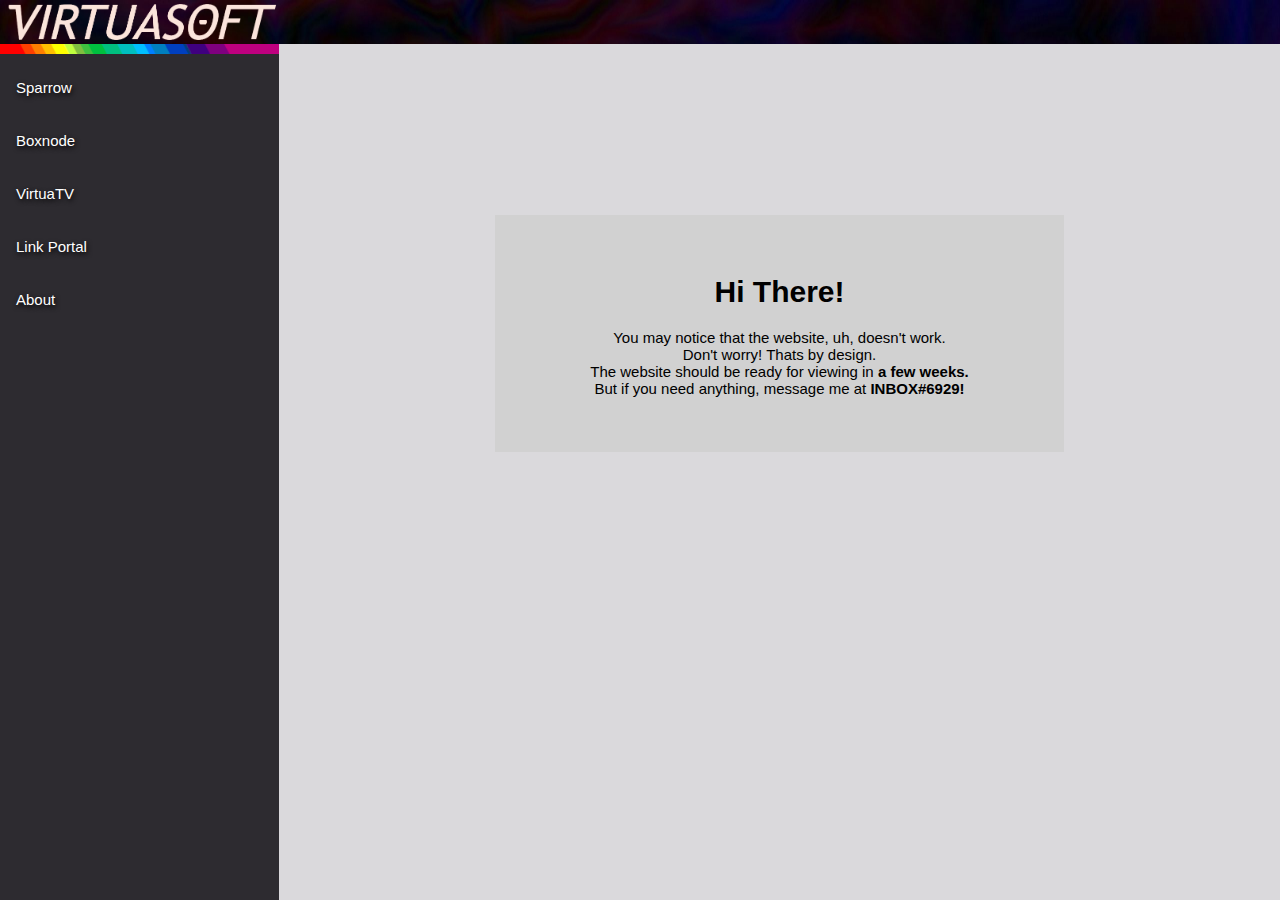
==== index.html @ 24e8bcb9 "removed yt for now" ====
<!DOCTYPE html>
<html>
<head>
<title>NEO!</title>
<meta charset="UTF-8">
<link rel="stylesheet" type="text/css" href="newsft.css">
<link rel="icon" href="neo.png" type="image/png">
</head>



<body>
<div class="title">
<a href=""><img src="virtua.png" width="279px" height="auto"></a>
</div>

<ul>
  <li><img src="beam.png" width="279px" height="auto"></li>
  <li class="red"><a href="sparrow" >Sparrow</a></li>
  <li class="orange"><a href="boxnode" >Boxnode</a></li>
  <li class="yellow"><a href="vtv" >VirtuaTV</a></li>
  <li class="green"><a href="portal" >Link Portal</a></li>
  <li class="blue"><a href="about" >About</a></li>
</ul>

<div class="real">
	<br>
	<br>
	<div class="notice">
		<h1>Hi There!</h1>
		<p>You may notice that the website, uh, doesn't work.<br>
		Don't worry! Thats by design.<br>
		The website should be ready for viewing in <b>a few weeks.</b><br>
		But if you need anything, message me at <b>INBOX#6929!</b><br>
		</p>
		
	</div>
</div>
</html>
---- newsft.css ----
body{
	background-color: #DAD9DC;
	margin:0;
	font: 15px Trebuchet MS, sans-serif;
	color: black
}
.title{
	background-image: url('kqr9jemA.jpeg');
	background-repeat: no-repeat;
	background-attachment: fixed;
	background-size: cover;
	position: fixed;
	right: 0;
	left: 0;
}
.real{
	margin-left: 279px;
	padding:1px 16px;
	height:100%;
}
img{
	vertical-align: top;
	}
	
ul {
  list-style-type: none;
  margin: 0;
  padding: 0;
  width: 279px;
  background-color: #2d2b30;
  height: 100%;
  position: fixed;
  top: 43.5px;
}

li a {
  display: block;
  color: white;
  padding: 18px 16px;
  text-decoration: none;
  text-shadow: 1px 2px 5px black;
}


.red a:hover {
  transition: color 0.5s;
  color: red;
}
.orange a:hover {
  transition: color 0.5s;
  color: orange;
}
.yellow a:hover {
  transition: color 0.5s;
  color: yellow;
}
.green a:hover {
  transition: color 0.5s;
  color: lime;
}
.blue a:hover {
  transition: color 0.5s;
  color: aqua;
}


.active {
  background-color: #04AA6D;
  color: white;
}

.notice {
	justify-content: center;
	align-items: center;
	padding-top: 40px;
	padding-bottom: 40px;
	margin-left: 200px;
	margin-right: 200px;
	margin-bottom: 180px;
	margin-top: 180px;
	text-align: center;
	height: 100%;
	background-color: #d1d1d1;
}
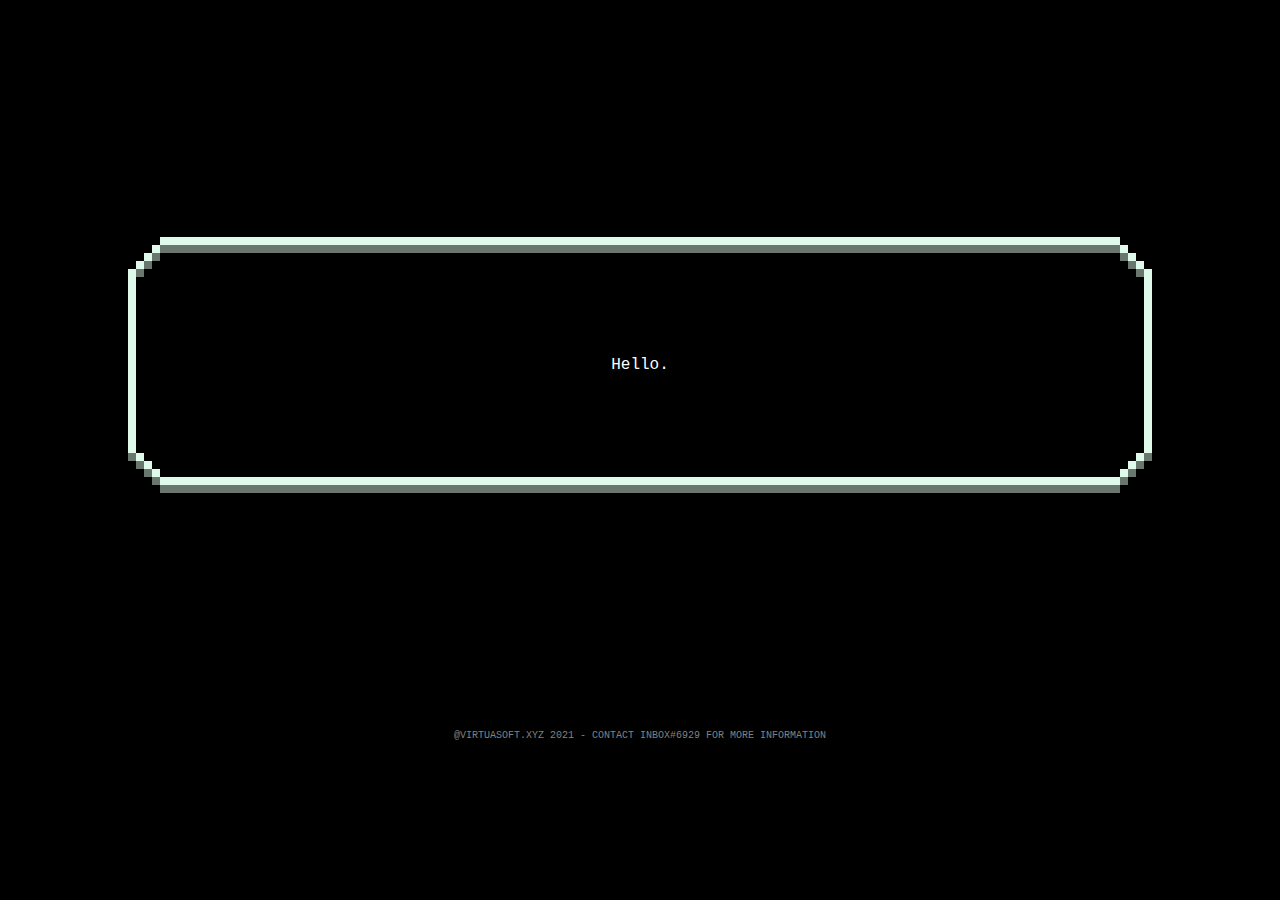
==== commit 728d0ce8: "Rename virtua.html to index.html" ====
--- a/index.html
+++ b/index.html
@@ -1,39 +1,24 @@
 <!DOCTYPE html>
 <html>
 <head>
-<title>NEO!</title>
-<meta charset="UTF-8">
-<link rel="stylesheet" type="text/css" href="newsft.css">
-<link rel="icon" href="neo.png" type="image/png">
+<link rel="stylesheet" type="text/css" href="vs.css">
+<title>HELLO WORLD</title>
+<meta name="pagename" content="VIRTUASOFT">
 </head>
-
-
-
 <body>
-<div class="title">
-<a href=""><img src="virtua.png" width="279px" height="auto"></a>
+<div class="box">
+<div class="text">
+Hello.
+</div>
 </div>
 
-<ul>
-  <li><img src="beam.png" width="279px" height="auto"></li>
-  <li class="red"><a href="sparrow" >Sparrow</a></li>
-  <li class="orange"><a href="boxnode" >Boxnode</a></li>
-  <li class="yellow"><a href="vtv" >VirtuaTV</a></li>
-  <li class="green"><a href="portal" >Link Portal</a></li>
-  <li class="blue"><a href="about" >About</a></li>
-</ul>
+<div class="footer">
+@VIRTUASOFT.XYZ 2021 - CONTACT INBOX#6929 FOR MORE INFORMATION
+</div>
+</body>
 
-<div class="real">
-	<br>
-	<br>
-	<div class="notice">
-		<h1>Hi There!</h1>
-		<p>You may notice that the website, uh, doesn't work.<br>
-		Don't worry! Thats by design.<br>
-		The website should be ready for viewing in <b>a few weeks.</b><br>
-		But if you need anything, message me at <b>INBOX#6929!</b><br>
-		</p>
-		
-	</div>
-</div>
-</html>
+<!--
+I wonder what brought you to this message.
+Given you're here, I'll just say...
+The world is beautiful, don't you think?
+-->
--- a/vs.css
+++ b/vs.css
@@ -0,0 +1,32 @@
+body{
+	margin:0;
+	background-color: black;
+	font-family: "Lucida Console", "Courier New", monospace;
+    color: white;	
+}
+
+.box{
+	background-position: center;
+	position: relative;
+	background-image: url("text.png");
+	background-repeat:no-repeat;
+	height: 256px;
+	padding-top: 37%;
+}
+
+.text{
+	font-size: 16px;
+    text-align: center;
+    position: absolute;
+    top: 50%;
+    left: 50%;
+    transform: translate(-50%, -50%);
+    color: white;
+}
+
+.footer{
+	font-size: 10px;
+	color: gray;
+    text-align: center;
+	vertical-align: text-bottom;
+}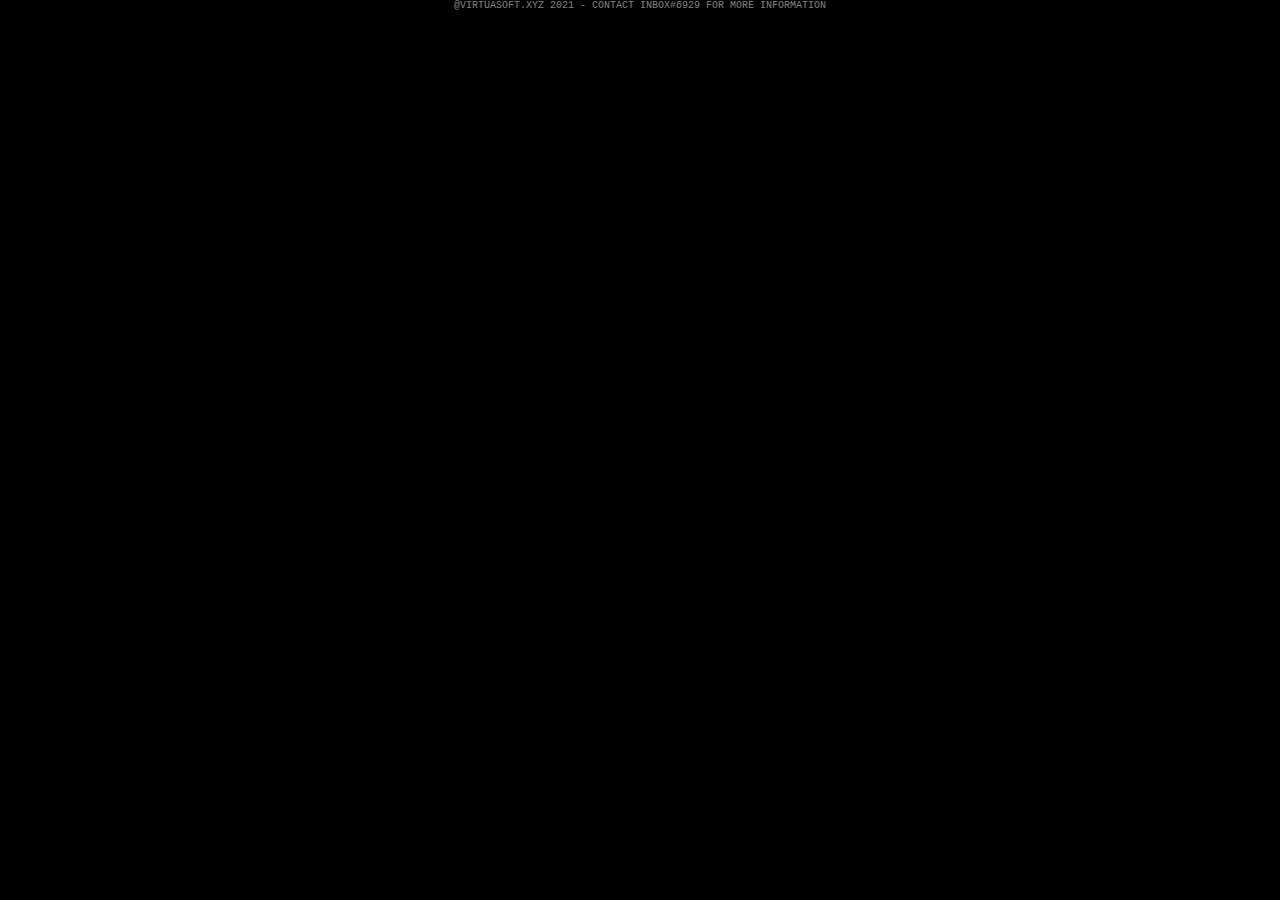
==== commit 820dc69c: "Update index.html" ====
--- a/index.html
+++ b/index.html
@@ -6,11 +6,6 @@
 <meta name="pagename" content="VIRTUASOFT">
 </head>
 <body>
-<div class="box">
-<div class="text">
-Hello.
-</div>
-</div>
 
 <div class="footer">
 @VIRTUASOFT.XYZ 2021 - CONTACT INBOX#6929 FOR MORE INFORMATION
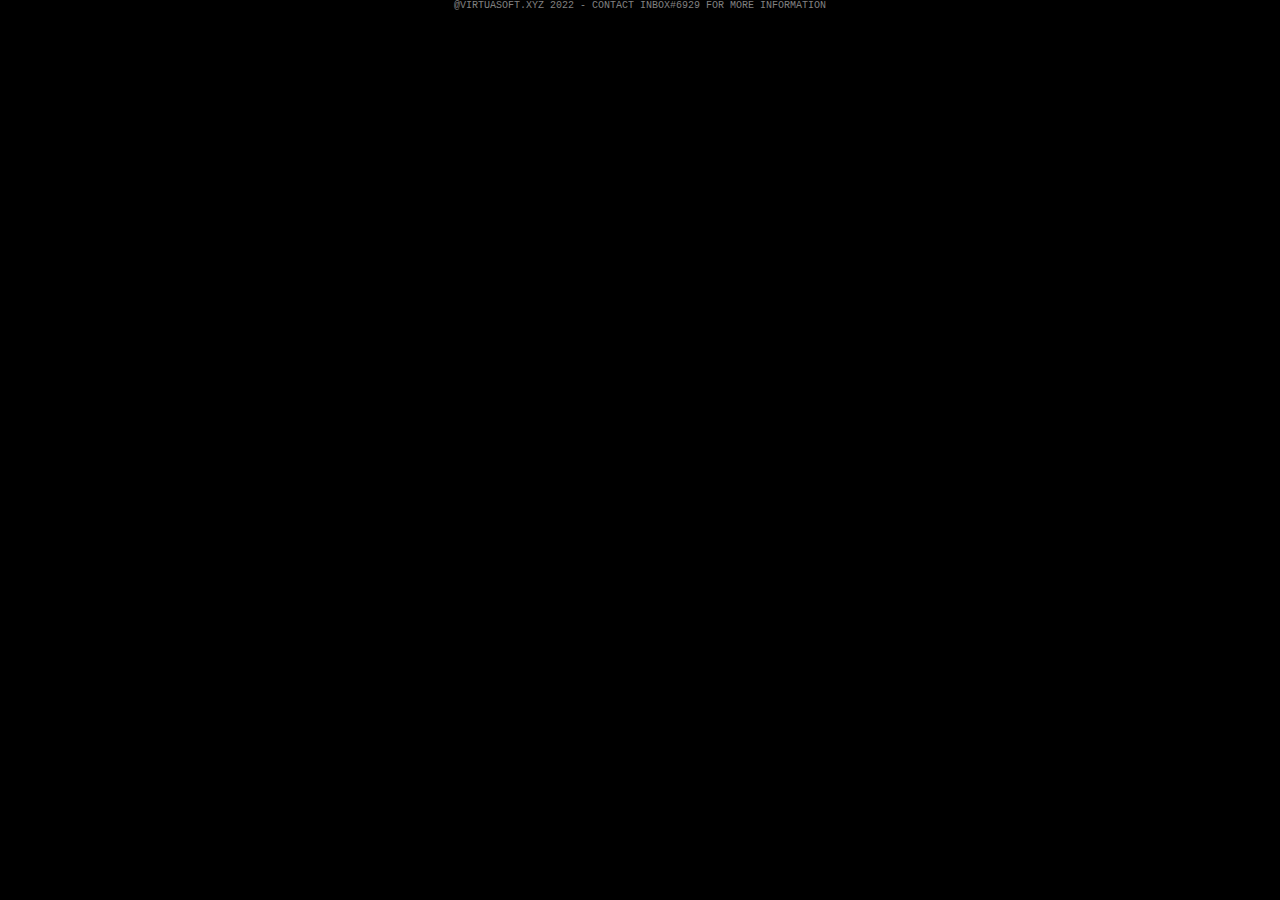
==== commit 0d60dc16: "2021 -> 22" ====
--- a/index.html
+++ b/index.html
@@ -8,12 +8,12 @@
 <body>
 
 <div class="footer">
-@VIRTUASOFT.XYZ 2021 - CONTACT INBOX#6929 FOR MORE INFORMATION
+@VIRTUASOFT.XYZ 2022 - CONTACT INBOX#6929 FOR MORE INFORMATION
 </div>
 </body>
 
 <!--
 I wonder what brought you to this message.
-Given you're here, I'll just say...
+Even in this new year,
 The world is beautiful, don't you think?
 -->
